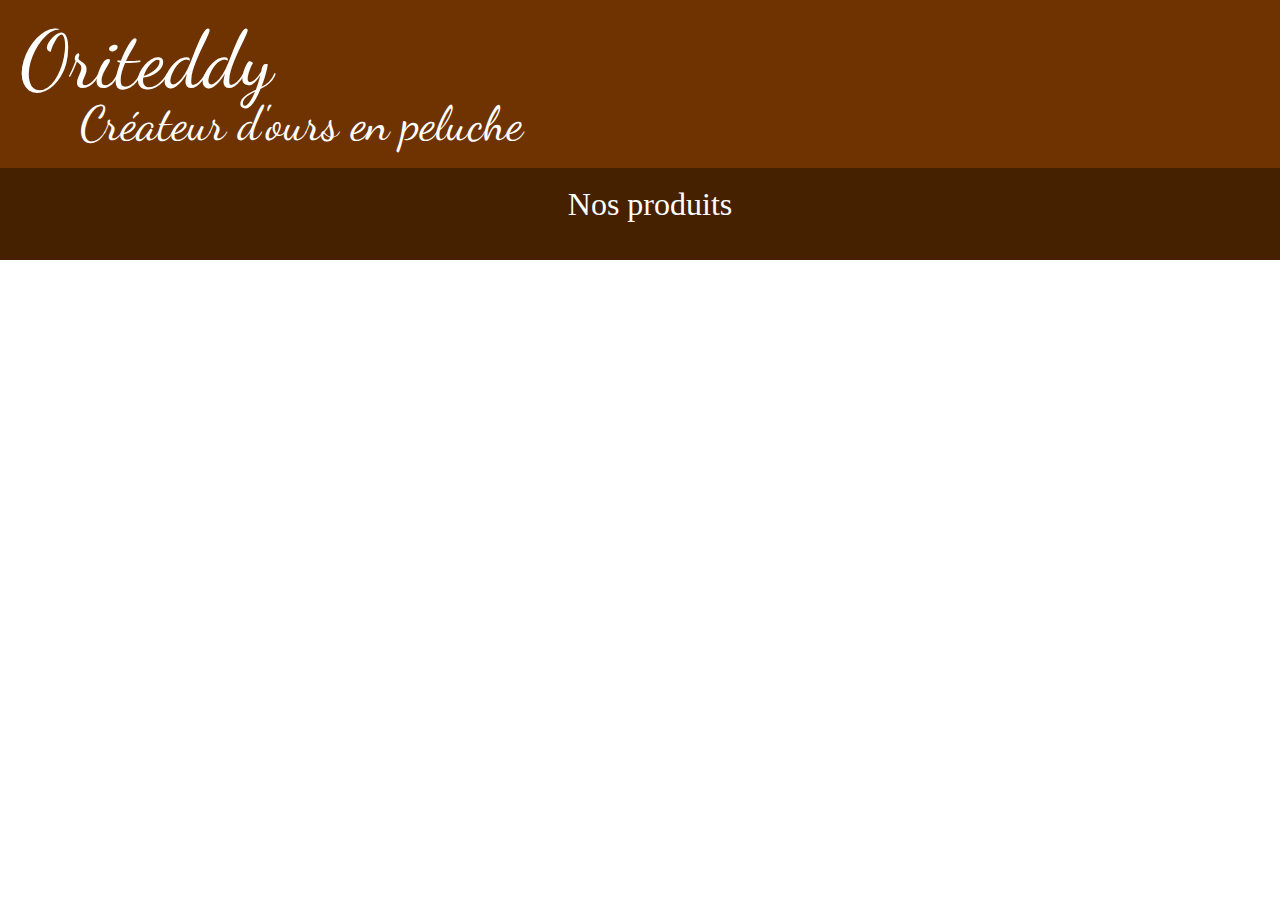
==== FrontEnd/index.html @ 6038eb67 "Initial commit" ====
<!DOCTYPE html>
<html lang="fr">
  <head>
    <meta charset="UTF-8" />
    <meta http-equiv="X-UA-Compatible" content="IE=edge" />
    <meta name="viewport" content="width=device-width, initial-scale=1.0" />

    <!-- Font Awesome -->
    <link
      rel="stylesheet"
      href="https://use.fontawesome.com/releases/v5.15.4/css/all.css"
      integrity="sha384-DyZ88mC6Up2uqS4h/KRgHuoeGwBcD4Ng9SiP4dIRy0EXTlnuz47vAwmeGwVChigm"
      crossorigin="anonymous"
    />

    <!-- Stylesheets -->
    <link rel="stylesheet" href="./bootstrap/css/bootstrap.css" />
    <link rel="stylesheet" href="./style.css" />

    <!-- Fonts -->
    <link rel="preconnect" href="https://fonts.googleapis.com" />
    <link rel="preconnect" href="https://fonts.gstatic.com" crossorigin />
    <link
      href="https://fonts.googleapis.com/css2?family=Dancing+Script&display=swap"
      rel="stylesheet"
    />

    <title>Orinoco</title>
  </head>

  <body>
    <header>
      <h1>Oriteddy</h1>
      <p>Créateur d'ours en peluche</p>
    </header>
    <main>
      <div class="container">
        <h2>Nos produits</h2>
        <div class="products"></div>
      </div>
    </main>
    <script src="index.js"></script>
  </body>
</html>
---- FrontEnd/style.css ----
/* http://meyerweb.com/eric/tools/css/reset/ 
   v2.0 | 20110126
   License: none (public domain)
*/

html,
body,
div,
span,
applet,
object,
iframe,
h1,
h2,
h3,
h4,
h5,
h6,
p,
blockquote,
pre,
a,
abbr,
acronym,
address,
big,
cite,
code,
del,
dfn,
em,
img,
ins,
kbd,
q,
s,
samp,
small,
strike,
strong,
sub,
sup,
tt,
var,
b,
u,
i,
center,
dl,
dt,
dd,
ol,
ul,
li,
fieldset,
form,
label,
legend,
table,
caption,
tbody,
tfoot,
thead,
tr,
th,
td,
article,
aside,
canvas,
details,
embed,
figure,
figcaption,
footer,
header,
hgroup,
menu,
nav,
output,
ruby,
section,
summary,
time,
mark,
audio,
video {
  margin: 0;
  padding: 0;
  border: 0;
  font-size: 100%;
  font: inherit;
  vertical-align: baseline;
}
/* HTML5 display-role reset for older browsers */
article,
aside,
details,
figcaption,
figure,
footer,
header,
hgroup,
menu,
nav,
section {
  display: block;
}
body {
  line-height: 1;
}
ol,
ul {
  list-style: none;
}
blockquote,
q {
  quotes: none;
}
blockquote:before,
blockquote:after,
q:before,
q:after {
  content: "";
  content: none;
}
table {
  border-collapse: collapse;
  border-spacing: 0;
}

/*************** Header *****************/
header {
  background-color: #6e3300;
  font-family: "Dancing Script", cursive;
  color: white;
}

h1 {
  font-size: 5em;
  padding: 20px 0 0 20px;
}

header p {
  font-size: 3em;
  padding: 0 0 20px 80px;
}

/*************** Main *****************/
main {
  background-color: #462100;
  font-family: Georgia, "Times New Roman", Times, serif;
}

h2 {
  text-align: center;
  font-size: 2em;
  padding: 20px 0 20px 20px;
  color: white;
}

.products {
  display: flex;
  justify-content: center;
  flex-wrap: wrap;
  padding-bottom: 20px;
}

.teddyCard {
  width: 30%;
  min-width: 300px;
  background-color: white;
  height: auto;
  border-radius: 15px;
  padding-bottom: 10px;
  margin: 0 1% 20px;
  text-align: center;
}

.teddyCardImg {
  width: 100%;
  height: 200px;
  object-fit: cover;
  border-radius: 15px 15px 0 0;
}

.teddyCard h3 {
  font-family: "Dancing Script";
  font-size: 1.5em;
  font-weight: 600;
  margin: 5px 0 5px;
}

.teddycard p {
  display: flex;
}

.teddyCard:hover {
  transform: scale(1.025);
  transition: ease-out 0.2s;
}
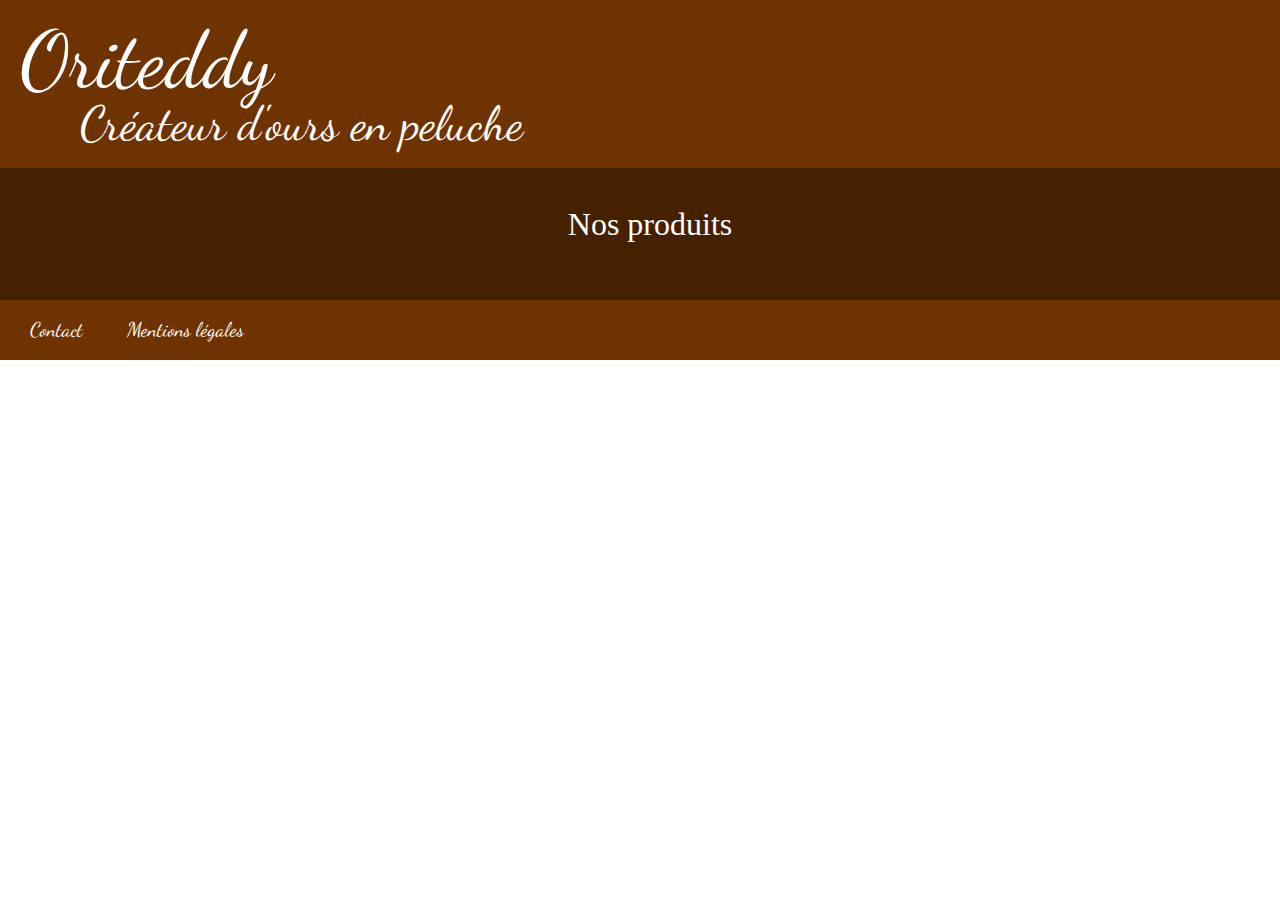
==== commit 516ce5c4: "Local storage page produit" ====
--- a/FrontEnd/index.html
+++ b/FrontEnd/index.html
@@ -25,12 +25,15 @@
       rel="stylesheet"
     />
 
-    <title>Orinoco</title>
+    <title>Oriteddy</title>
   </head>
 
   <body>
     <header>
-      <h1>Oriteddy</h1>
+      <nav>
+        <h1>Oriteddy</h1>
+        <a href="panier.html"><i class="fas fa-shopping-cart fa-lg"></i></a>
+      </nav>
       <p>Créateur d'ours en peluche</p>
     </header>
     <main>
@@ -39,6 +42,10 @@
         <div class="products"></div>
       </div>
     </main>
-    <script src="index.js"></script>
+    <footer>
+      <a href="mailto:contact@oriteddy.fr">Contact</a>
+      <a href="#">Mentions légales</a>
+    </footer>
+    <script src="./index.js"></script>
   </body>
 </html>
--- a/FrontEnd/style.css
+++ b/FrontEnd/style.css
@@ -135,6 +135,23 @@
   color: white;
 }
 
+header nav {
+  display: flex;
+  justify-content: space-between;
+  align-items: baseline;
+}
+
+header a {
+  color: white;
+  font-size: 2em;
+  padding-right: 50px;
+}
+
+header a:hover {
+  transform: scale(1.1);
+  transition: ease-out 0.2s;
+}
+
 h1 {
   font-size: 5em;
   padding: 20px 0 0 20px;
@@ -143,12 +160,14 @@
 header p {
   font-size: 3em;
   padding: 0 0 20px 80px;
+  margin: 0;
 }
 
 /*************** Main *****************/
 main {
   background-color: #462100;
   font-family: Georgia, "Times New Roman", Times, serif;
+  padding: 20px 0;
 }
 
 h2 {
@@ -172,8 +191,13 @@
   height: auto;
   border-radius: 15px;
   padding-bottom: 10px;
-  margin: 0 1% 20px;
+  margin: 0 auto 20px;
   text-align: center;
+  box-shadow: 5px 5px 10px rgba(110, 51, 0, 0.6);
+}
+
+.teddyCard a {
+  cursor: pointer;
 }
 
 .teddyCardImg {
@@ -188,13 +212,107 @@
   font-size: 1.5em;
   font-weight: 600;
   margin: 5px 0 5px;
-}
-
-.teddycard p {
-  display: flex;
+  color: #462100;
+}
+
+.teddyCard p {
+  color: #462100;
 }
 
 .teddyCard:hover {
   transform: scale(1.025);
   transition: ease-out 0.2s;
 }
+
+/*************** Footer *****************/
+
+footer {
+  background-color: #6e3300;
+  font-family: "Dancing Script", cursive;
+  padding: 20px 0 20px;
+}
+
+footer a {
+  color: white;
+  font-size: 1.25em;
+  padding: 0 10px 0 30px;
+}
+
+footer a:hover {
+  text-decoration: underline;
+  cursor: pointer;
+}
+
+/*************** Page produit *****************/
+.teddyProduct {
+  width: 50%;
+  min-width: 300px;
+  background-color: white;
+  height: auto;
+  border-radius: 15px;
+  padding-bottom: 10px;
+  margin: 0px auto;
+  /* margin: 50px auto 50px; */
+  text-align: left;
+  box-shadow: 5px 5px 10px rgba(110, 51, 0, 0.6);
+}
+
+.teddyProductImg {
+  width: 100%;
+  height: 400px;
+  object-fit: cover;
+  border-radius: 15px 15px 0 0;
+}
+
+.teddyCardBody {
+  padding: 10px 20px;
+  font-family: "Dancing Script", cursive;
+}
+
+.teddyCardBody h3 {
+  font-size: 2em;
+  font-weight: 600;
+  padding-bottom: 10px;
+}
+
+.teddyCardBody p {
+  font-size: 1.25em;
+  padding-bottom: 10px;
+}
+
+.teddyCustom {
+  display: flex;
+  flex-direction: column;
+}
+
+.teddyCustom input {
+  margin-left: 10px;
+  font-size: 0.8em;
+}
+
+.teddyCustom label {
+  font-size: 1.25em;
+}
+
+.teddyQuantityInput {
+  width: 50px;
+  text-align: right;
+}
+
+.teddyEmbroideryInput {
+  width: 150px;
+}
+
+.btnContainer {
+  display: flex;
+  justify-content: space-around;
+  margin: 20px auto 20px;
+}
+
+.btnContainer a {
+  color: white;
+  background-color: #6e3300;
+  border-radius: 25px;
+  padding: 10px 20px;
+  cursor: pointer;
+}
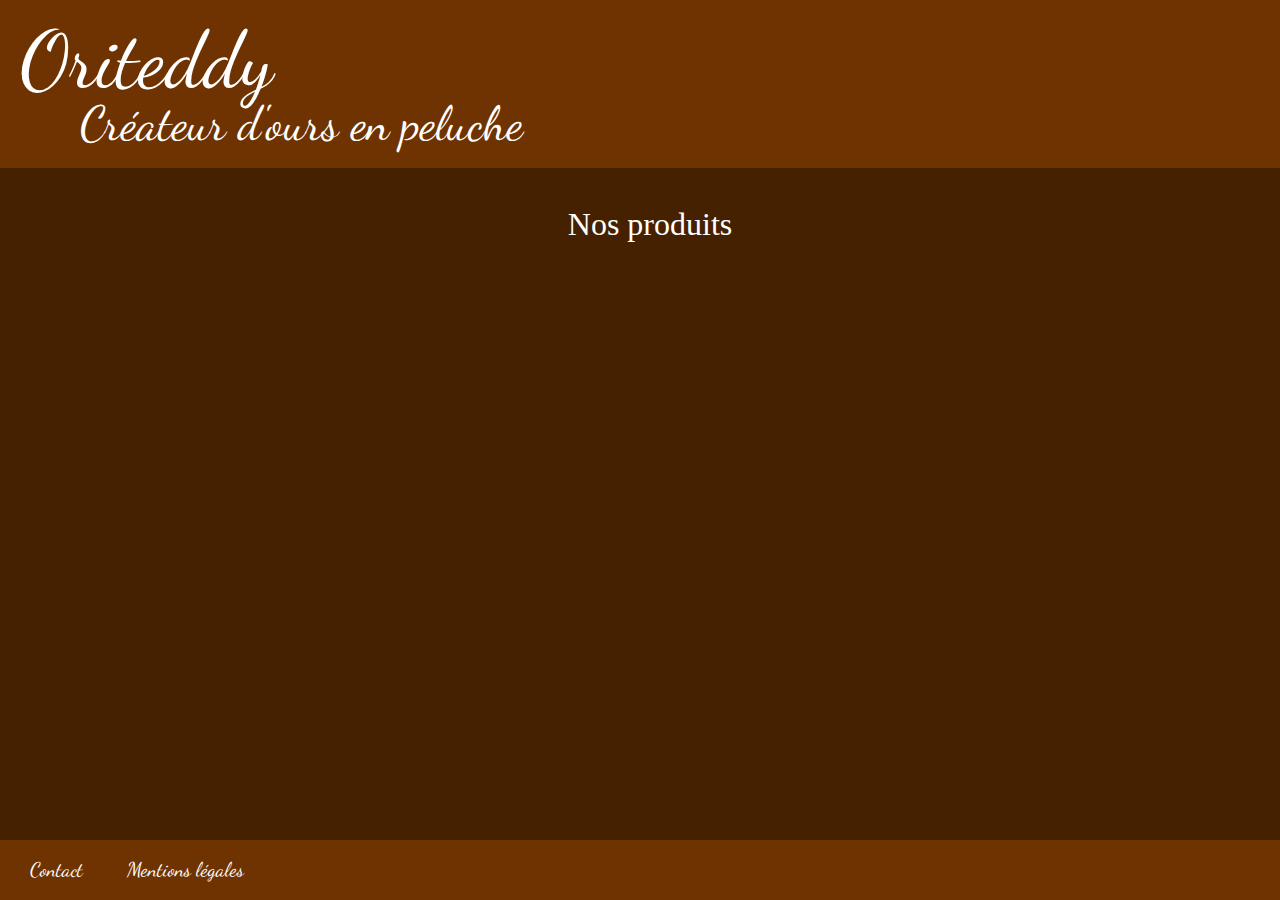
==== commit ea1e0e78: "Finitions page produit" ====
--- a/FrontEnd/index.html
+++ b/FrontEnd/index.html
@@ -31,10 +31,12 @@
   <body>
     <header>
       <nav>
-        <h1>Oriteddy</h1>
-        <a href="panier.html"><i class="fas fa-shopping-cart fa-lg"></i></a>
+        <a href="index.html" id="logo">Oriteddy</a>
+        <a href="panier.html" id="panier"
+          ><i class="fas fa-shopping-cart fa-lg"></i
+        ></a>
       </nav>
-      <p>Créateur d'ours en peluche</p>
+      <h1>Créateur d'ours en peluche</h1>
     </header>
     <main>
       <div class="container">
--- a/FrontEnd/style.css
+++ b/FrontEnd/style.css
@@ -128,6 +128,14 @@
   border-spacing: 0;
 }
 
+/*************** Body *****************/
+body {
+  margin: 0;
+  display: flex;
+  flex-direction: column;
+  min-height: 100vh;
+}
+
 /*************** Header *****************/
 header {
   background-color: #6e3300;
@@ -144,20 +152,20 @@
 header a {
   color: white;
   font-size: 2em;
-  padding-right: 50px;
-}
-
-header a:hover {
+  padding: 0 50px 0 0;
+}
+
+#panier:hover {
   transform: scale(1.1);
   transition: ease-out 0.2s;
 }
 
-h1 {
+#logo {
   font-size: 5em;
   padding: 20px 0 0 20px;
 }
 
-header p {
+header h1 {
   font-size: 3em;
   padding: 0 0 20px 80px;
   margin: 0;
@@ -165,6 +173,7 @@
 
 /*************** Main *****************/
 main {
+  flex: 1;
   background-color: #462100;
   font-family: Georgia, "Times New Roman", Times, serif;
   padding: 20px 0;
@@ -272,12 +281,10 @@
 .teddyCardBody h3 {
   font-size: 2em;
   font-weight: 600;
-  padding-bottom: 10px;
 }
 
 .teddyCardBody p {
   font-size: 1.25em;
-  padding-bottom: 10px;
 }
 
 .teddyCustom {
@@ -306,7 +313,7 @@
 .btnContainer {
   display: flex;
   justify-content: space-around;
-  margin: 20px auto 20px;
+  margin: 0 auto 30px;
 }
 
 .btnContainer a {
@@ -316,3 +323,15 @@
   padding: 10px 20px;
   cursor: pointer;
 }
+
+.confirmBox {
+  background-color: green;
+  color: white;
+  width: 80%;
+  font-size: 0.5em;
+  padding: 5px 20px;
+  margin: 10px auto 0px;
+  border-radius: 25px;
+  text-align: center;
+  opacity: 0;
+}
